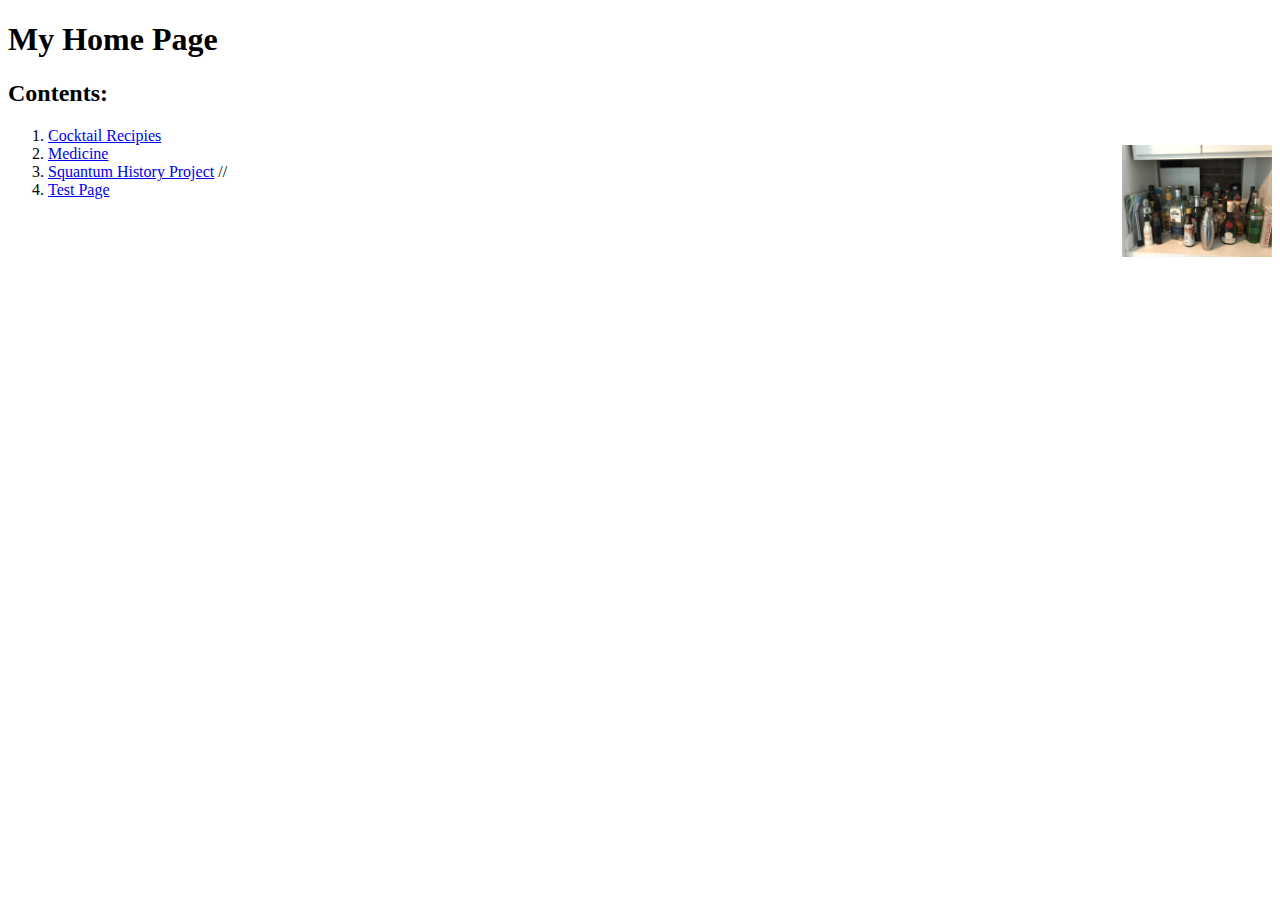
==== index.html @ 8dc6a18b "Update index.html" ====
<!DOCTYPE html>
<html>
    <head>
        <title>Project: Recipe book</title>
        <meta charset="utf-8">
        <style>
            #barcontents {
                width: 150px;
                float: right;
            }

        </style>
    </head>
    <body>
       
        <h1>My Home Page</h1>
        
        <h2>Contents:</h2>
        
        <ol>
            <li><a href="cocktails/">Cocktail Recipies</a></li>
            <img id="barcontents" src="docs/mybooze.jpg">
            <li><a href="medicine/">Medicine</a</li>
            <li><a href="squantum/">Squantum History Project</a/li>
         //   <li><a href="testpage/">Test Page</a/li>    
        </ol>
       
    </body>
</html>
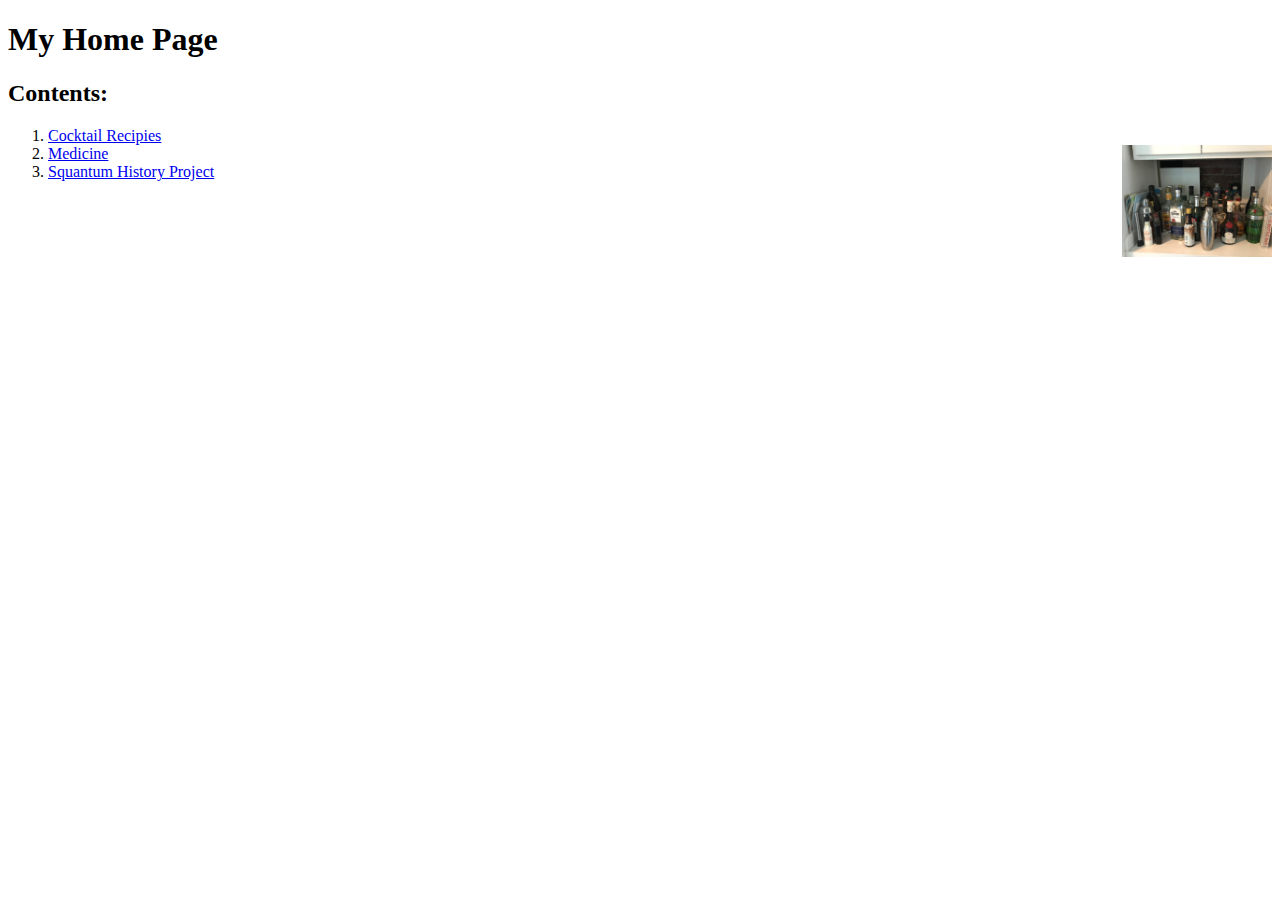
==== commit ea12fe8d: "Update index.html" ====
--- a/index.html
+++ b/index.html
@@ -22,7 +22,6 @@
             <img id="barcontents" src="docs/mybooze.jpg">
             <li><a href="medicine/">Medicine</a</li>
             <li><a href="squantum/">Squantum History Project</a/li>
-         //   <li><a href="testpage/">Test Page</a/li>    
         </ol>
        
     </body>
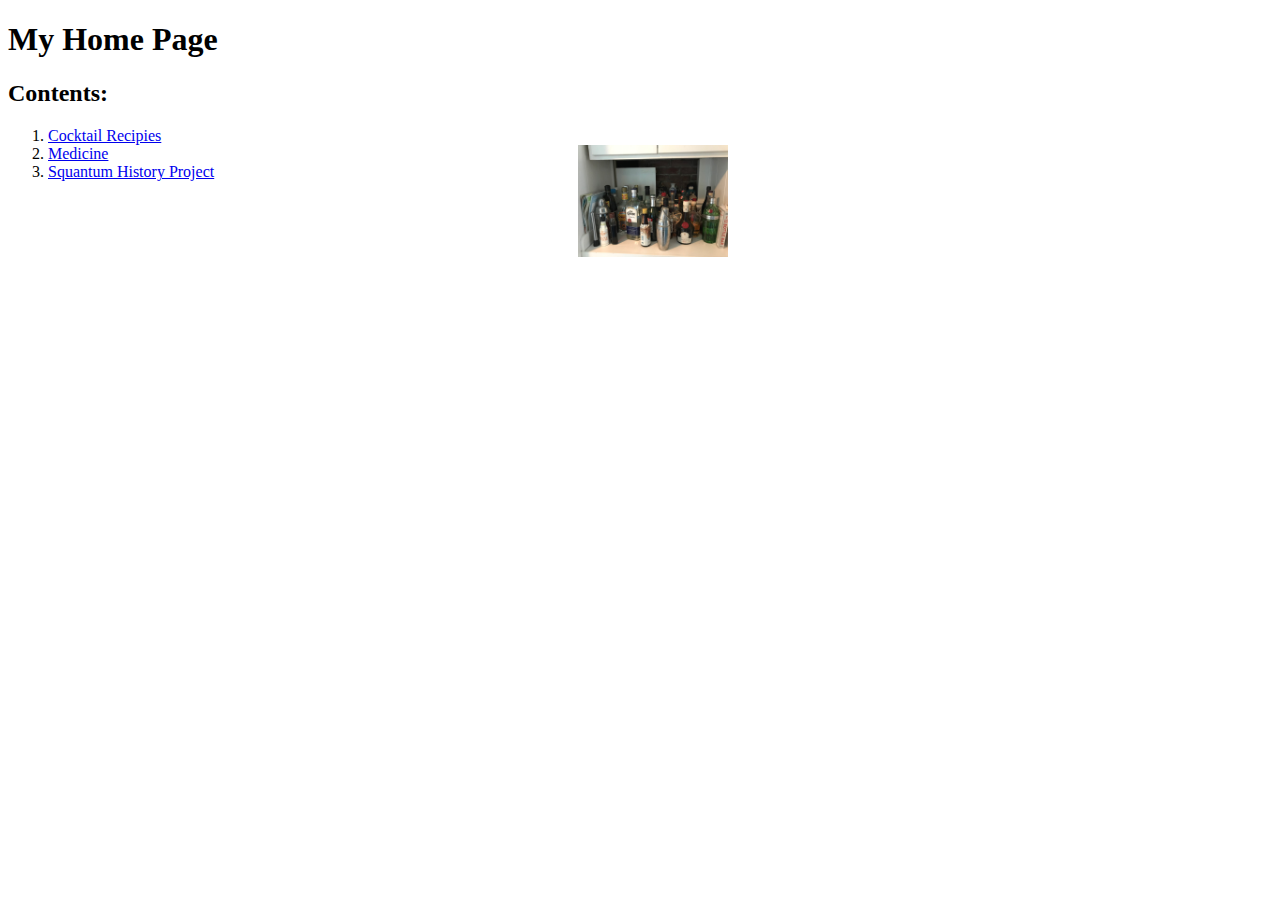
==== commit 89072154: "Update index.html" ====
--- a/index.html
+++ b/index.html
@@ -8,21 +8,17 @@
                 width: 150px;
                 float: right;
             }
-
         </style>
     </head>
     <body>
-       
+<body style="width:100%; max-width:720px">       
         <h1>My Home Page</h1>
-        
         <h2>Contents:</h2>
-        
         <ol>
             <li><a href="cocktails/">Cocktail Recipies</a></li>
             <img id="barcontents" src="docs/mybooze.jpg">
             <li><a href="medicine/">Medicine</a</li>
             <li><a href="squantum/">Squantum History Project</a/li>
-        </ol>
-       
+        </ol>     
     </body>
 </html>
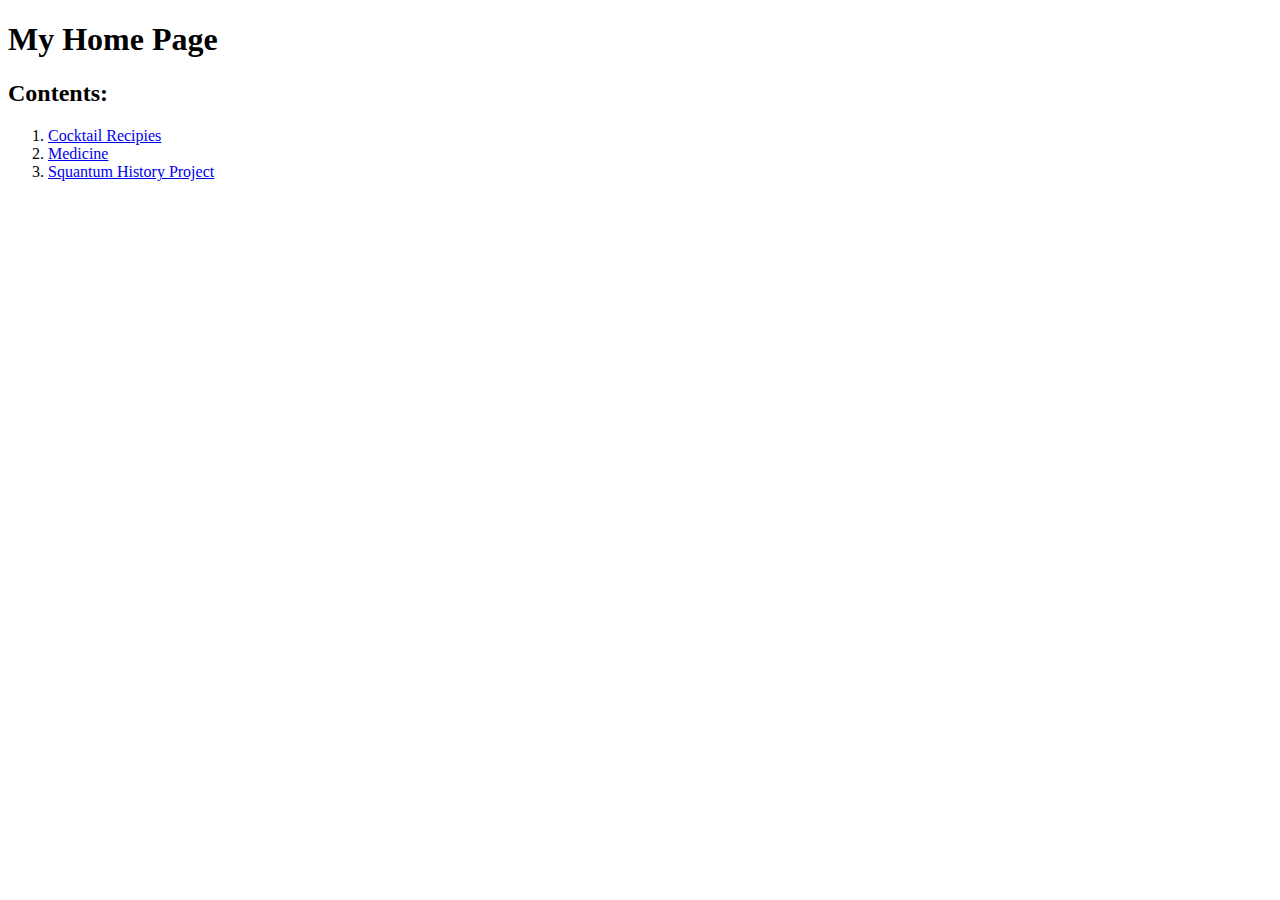
==== commit 1a45cd01: "Update index.html" ====
--- a/index.html
+++ b/index.html
@@ -16,7 +16,7 @@
         <h2>Contents:</h2>
         <ol>
             <li><a href="cocktails/">Cocktail Recipies</a></li>
-            <img id="barcontents" src="docs/mybooze.jpg">
+          <!-- <img id="barcontents" src="docs/mybooze.jpg"> -->
             <li><a href="medicine/">Medicine</a</li>
             <li><a href="squantum/">Squantum History Project</a/li>
         </ol>     
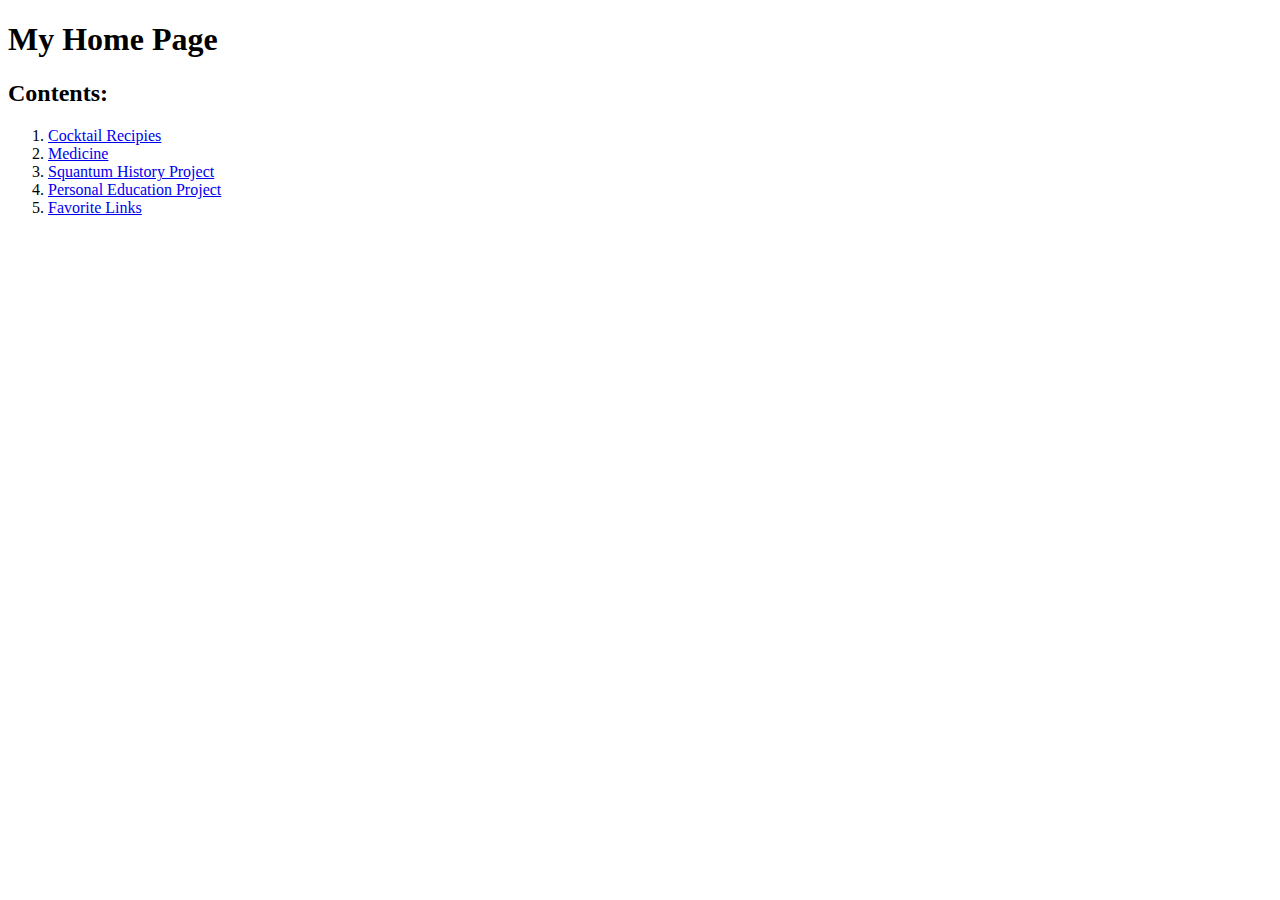
==== commit 6d8c24fb: "Update index.html" ====
--- a/index.html
+++ b/index.html
@@ -1,13 +1,10 @@
 <!DOCTYPE html>
 <html>
     <head>
-        <title>Project: Recipe book</title>
+        <title>Project: Home Page</title>
         <meta charset="utf-8">
         <style>
-            #barcontents {
-                width: 150px;
-                float: right;
-            }
+
         </style>
     </head>
     <body>
@@ -16,9 +13,10 @@
         <h2>Contents:</h2>
         <ol>
             <li><a href="cocktails/">Cocktail Recipies</a></li>
-          <!-- <img id="barcontents" src="docs/mybooze.jpg"> -->
             <li><a href="medicine/">Medicine</a</li>
             <li><a href="squantum/">Squantum History Project</a/li>
+            <li><a href="education/">Personal Education Project</a/li>    
+            <li><a href="links/">Favorite Links</a/li>   
         </ol>     
     </body>
 </html>
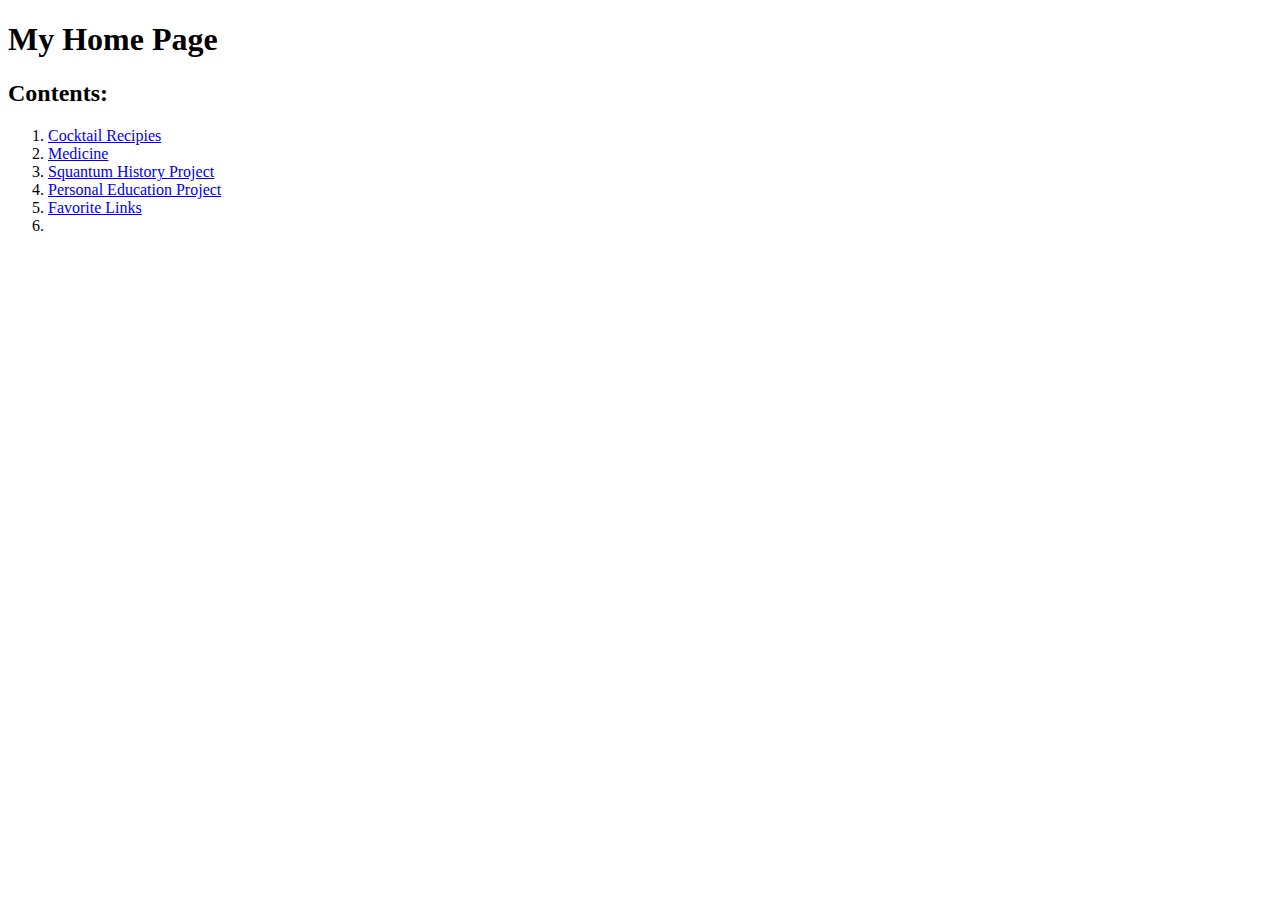
==== commit 7deeef5f: "Update index.html" ====
--- a/index.html
+++ b/index.html
@@ -17,6 +17,7 @@
             <li><a href="squantum/">Squantum History Project</a/li>
             <li><a href="education/">Personal Education Project</a/li>    
             <li><a href="links/">Favorite Links</a/li>   
+            <li><a href="finance/"Finance Project<a/li>    
         </ol>     
     </body>
 </html>
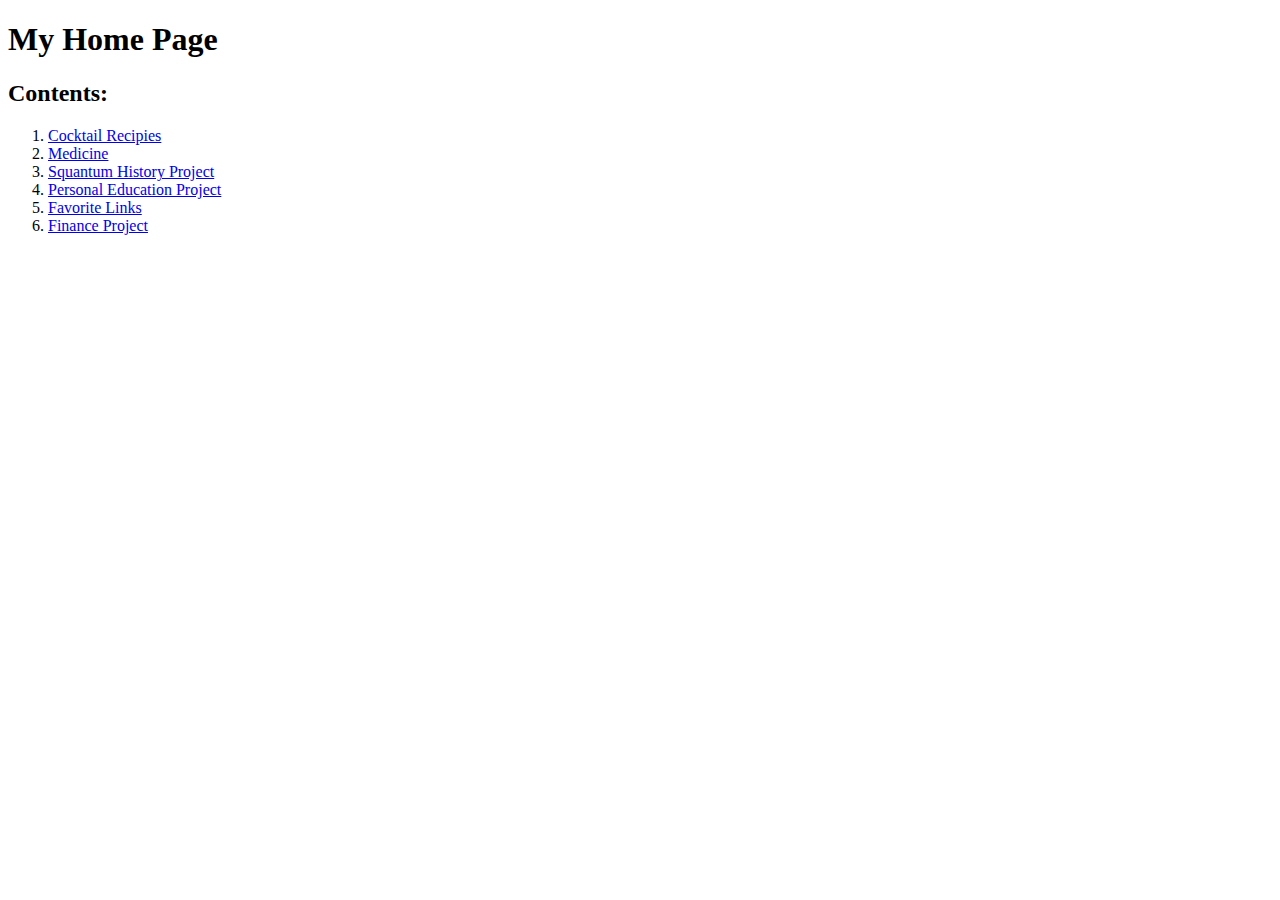
==== commit 8090088b: "Update index.html" ====
--- a/index.html
+++ b/index.html
@@ -17,7 +17,7 @@
             <li><a href="squantum/">Squantum History Project</a/li>
             <li><a href="education/">Personal Education Project</a/li>    
             <li><a href="links/">Favorite Links</a/li>   
-            <li><a href="finance/"Finance Project<a/li>    
+            <li><a href="finance/">Finance Project<a/li>    
         </ol>     
     </body>
 </html>
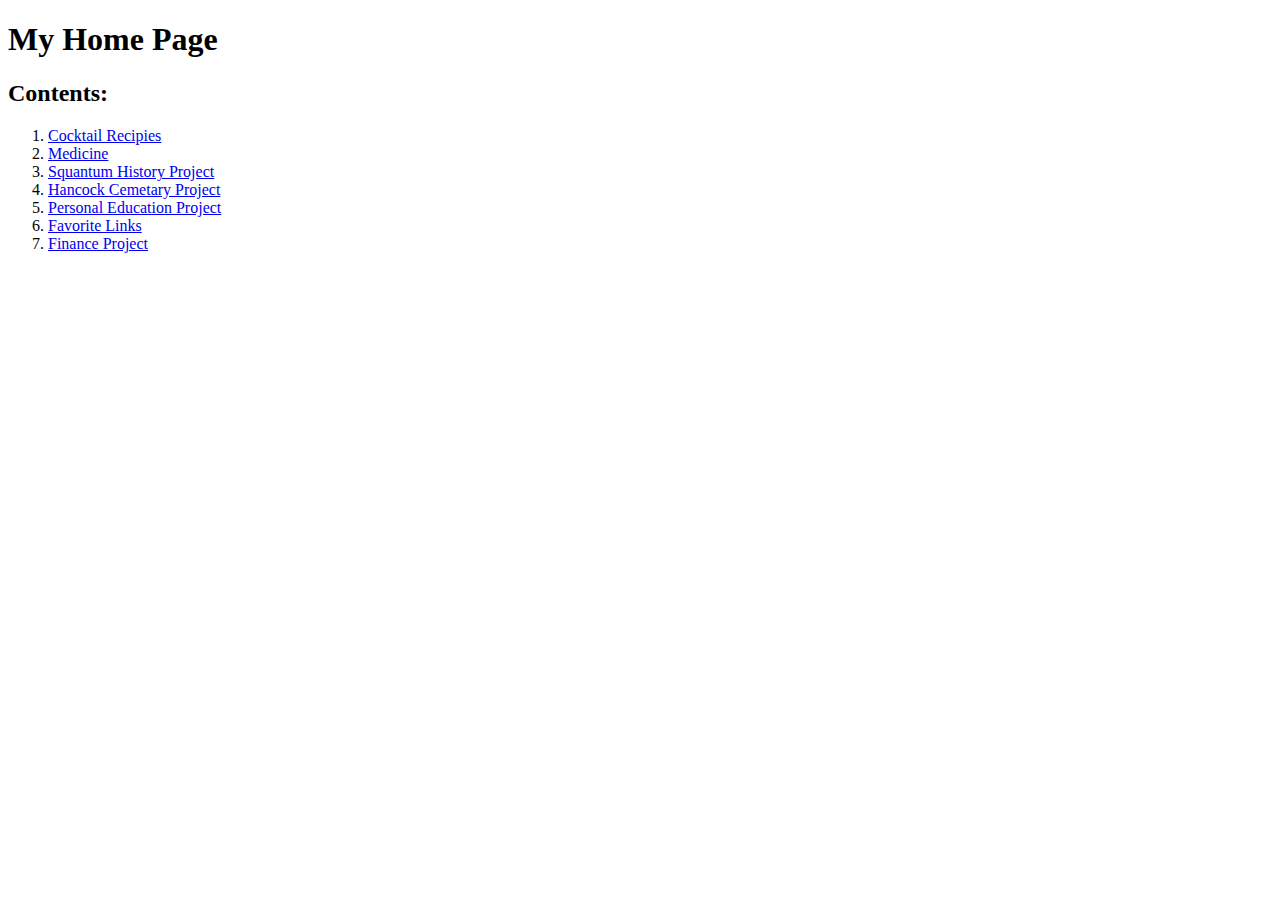
==== commit 68d13883: "Update index.html" ====
--- a/index.html
+++ b/index.html
@@ -15,6 +15,7 @@
             <li><a href="cocktails/">Cocktail Recipies</a></li>
             <li><a href="medicine/">Medicine</a</li>
             <li><a href="squantum/">Squantum History Project</a/li>
+            <li><a href="hancock/">Hancock Cemetary Project</a/li>                
             <li><a href="education/">Personal Education Project</a/li>    
             <li><a href="links/">Favorite Links</a/li>   
             <li><a href="finance/">Finance Project<a/li>    
